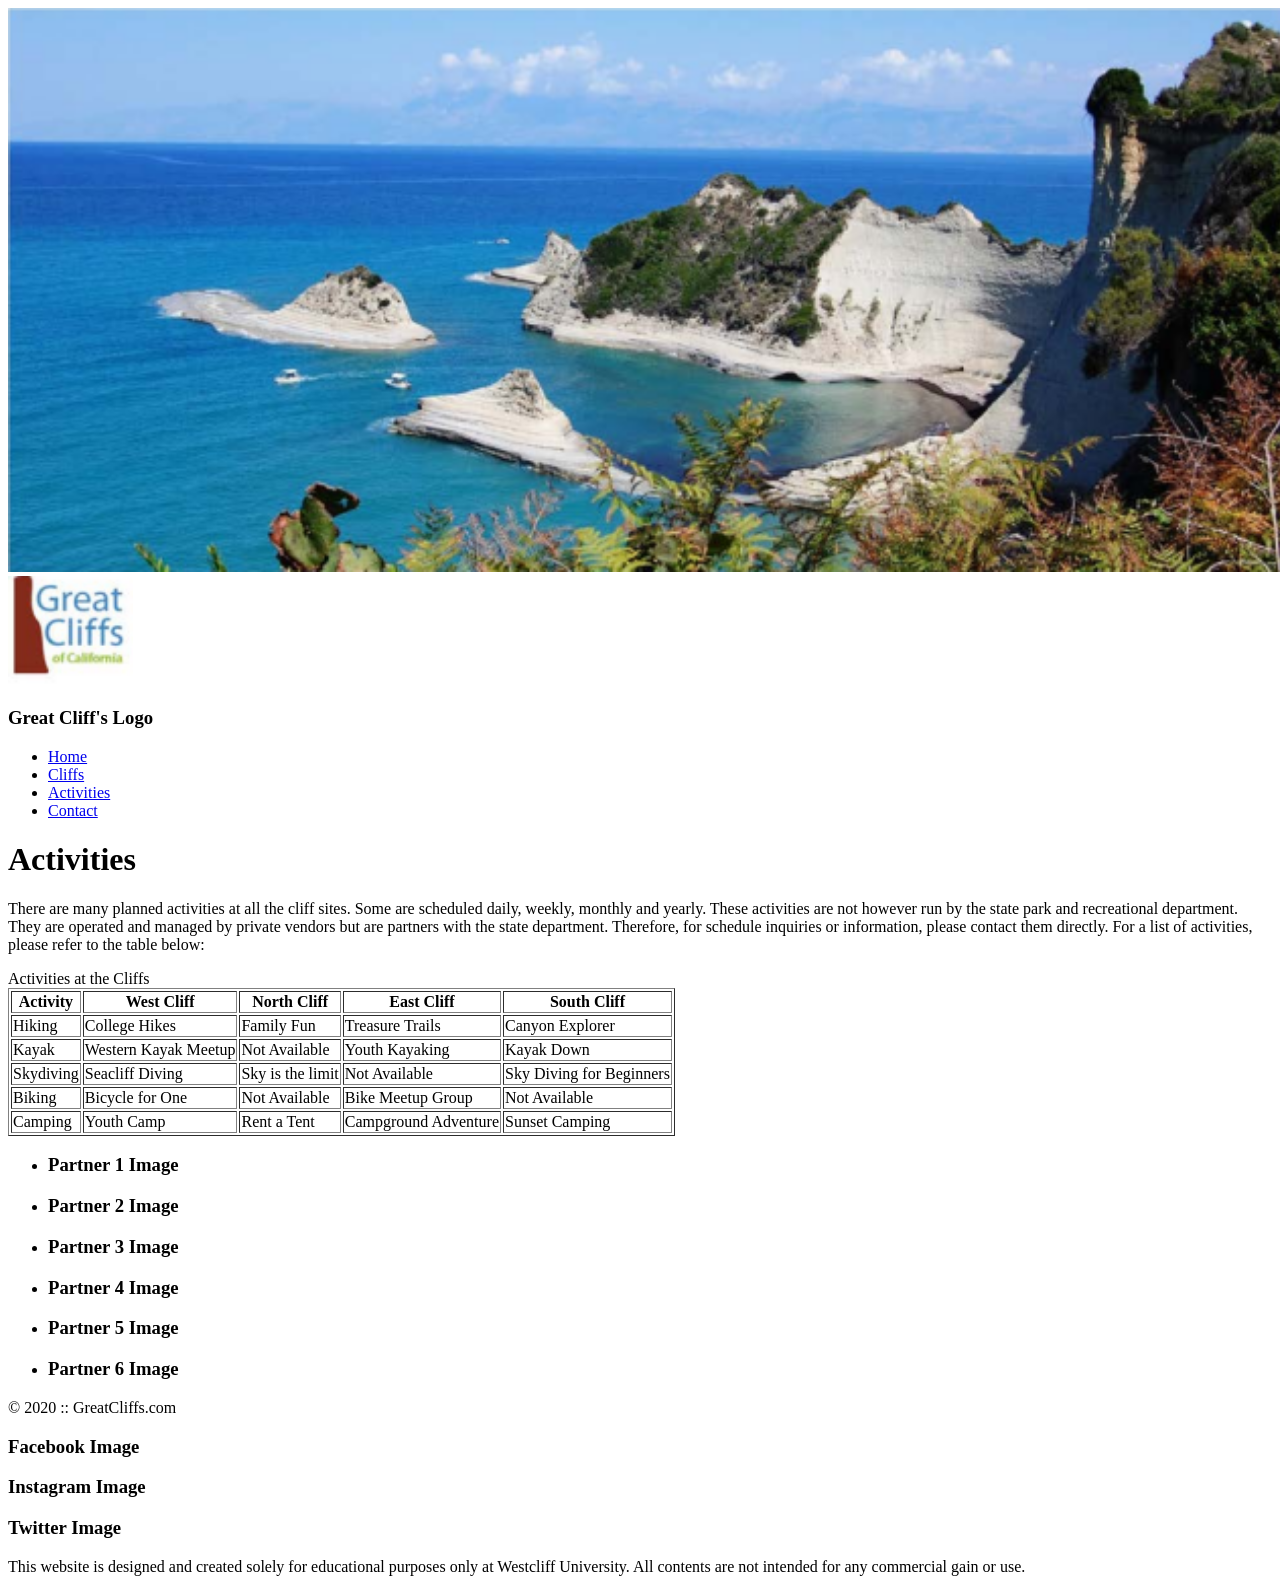
==== activities.html @ d303c462 "Add homepage images and create activities and contact pages" ====
<!DOCTYPE html>
<html lang="en">

<head>
    <title>Great Cliffs</title>
    <meta charset="utf-8">
    <meta name="viewport" content="width=device-width, initial-scale=1">
</head>

<body>
    <div class="container">
        <header>
            <img src="images/cliff_ocean.jpg" alt="Ocean View Cliff" width="1280" height="564">
            <div class="main-header">
                <div class="logo">
                    <img src="images/logo.png" alt="Great Cliffs Logo" width="125">
                    <h3>Great Cliff's Logo</h3>
                </div>

                <nav class="main-menu">
                    <ul>
                        <li><a href="#">Home</a></li>
                        <li><a href="#">Cliffs</a></li>
                        <li><a href="#">Activities</a></li>
                        <li><a href="#">Contact</a></li>
                    </ul>
                </nav>
            </div>
        </header>

        <main>
            <h1>Activities</h1>

            <p>
                There are many planned activities at all the cliff sites. Some are scheduled daily,
                weekly, monthly and yearly. These activities are not however run by the state park
                and recreational department. They are operated and managed by private vendors but
                are partners with the state department. Therefore, for schedule inquiries or
                information, please contact them directly. For a list of activities, please refer
                to the table below:
            </p>

             <caption>Activities at the Cliffs</caption>

            <table border="1">
                <thead>
                    <tr>
                        <th>Activity</th>
                        <th>West Cliff</th>
                        <th>North Cliff</th>
                        <th>East Cliff</th>
                        <th>South Cliff</th>
                    </tr>
                </thead>
                <tbody>
                    <tr>
                        <td>Hiking</td>
                        <td>College Hikes</td>
                        <td>Family Fun</td>
                        <td>Treasure Trails</td>
                        <td>Canyon Explorer</td>
                    </tr>
                    <tr>
                        <td>Kayak</td>
                        <td>Western Kayak Meetup</td>
                        <td>Not Available</td>
                        <td>Youth Kayaking</td>
                        <td>Kayak Down</td>
                    </tr>
                    <tr>
                        <td>Skydiving</td>
                        <td>Seacliff Diving</td>
                        <td>Sky is the limit</td>
                        <td>Not Available</td>
                        <td>Sky Diving for Beginners</td>
                    </tr>
                    <tr>
                        <td>Biking</td>
                        <td>Bicycle for One</td>
                        <td>Not Available</td>
                        <td>Bike Meetup Group</td>
                        <td>Not Available</td>
                    </tr>
                    <tr>
                        <td>Camping</td>
                        <td>Youth Camp</td>
                        <td>Rent a Tent</td>
                        <td>Campground Adventure</td>
                        <td>Sunset Camping</td>
                    </tr>
                </tbody>
            </table>

        </main>

        <section>
            <ul id="partners">
                <li class="partner">
                    <h3>Partner 1 Image</h3>
                </li>
                <li class="partner">
                    <h3>Partner 2 Image</h3>
                </li>
                <li class="partner">
                    <h3>Partner 3 Image</h3>
                </li>
                <li class="partner">
                    <h3>Partner 4 Image</h3>
                </li>
                <li class="partner">
                    <h3>Partner 5 Image</h3>
                </li>
                <li class="partner">
                    <h3>Partner 6 Image</h3>
                </li>
            </ul>
        </section>

        <footer>
            <div id="nondisclaimer">
                <div class="copy">&copy; 2020 :: GreatCliffs.com</div>
                <div class="social">
                    <h3>Facebook Image</h3>
                    <h3>Instagram Image</h3>
                    <h3>Twitter Image</h3>
                </div>
            </div>

            <div id="disclaimer">
                <p>
                    This website is designed and created solely for educational purposes only at Westcliff University.
                    All contents are not intended for any commercial gain or use.
                </p>
            </div>
        </footer>
    </div>
</body>

</html>
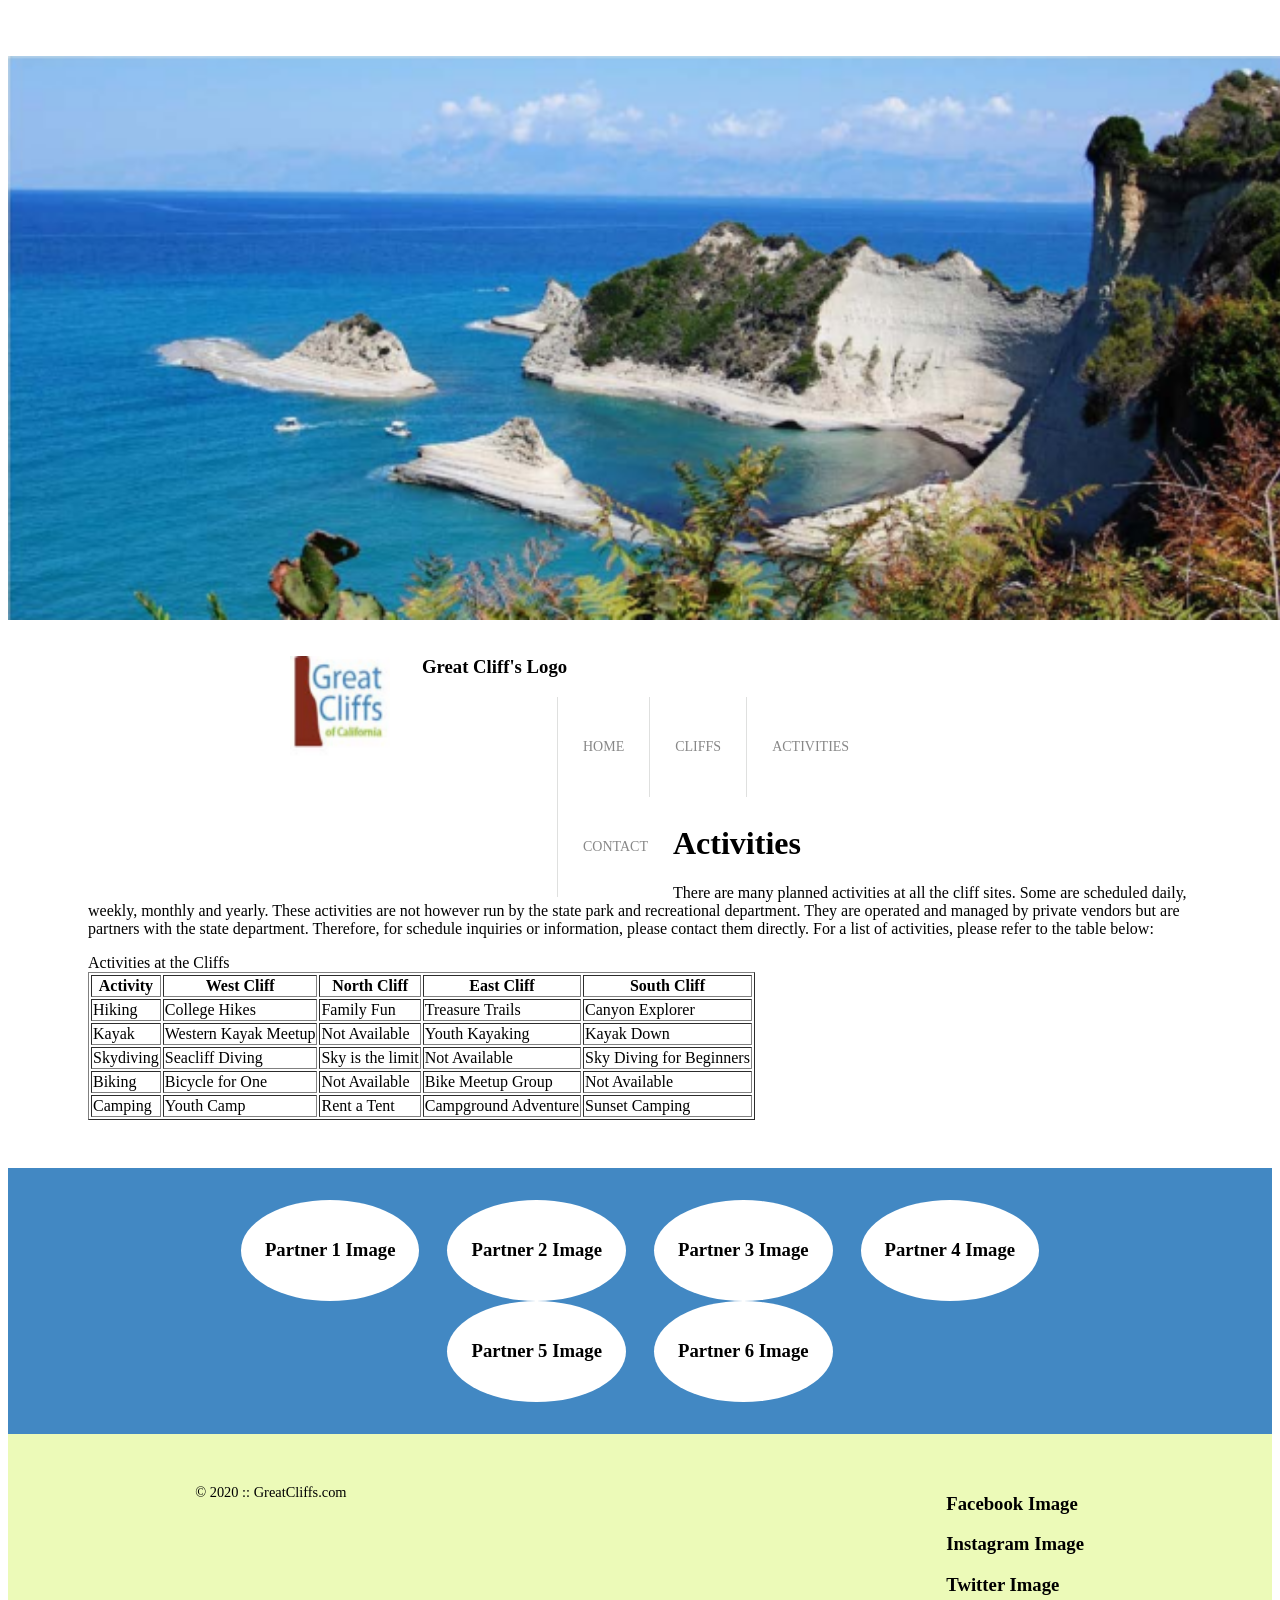
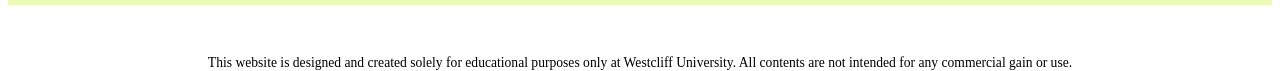
==== commit e284d65f: "Create CSS file" ====
--- a/activities.html
+++ b/activities.html
@@ -5,6 +5,11 @@
     <title>Great Cliffs</title>
     <meta charset="utf-8">
     <meta name="viewport" content="width=device-width, initial-scale=1">
+
+    <!-- Font Awesome -->
+    <link rel="stylesheet" href="https://cdnjs.cloudflare.com/ajax/libs/font-awesome/4.7.0/css/font-awesome.min.css">
+    <!-- CSS Stylesheet -->
+    <link rel="stylesheet" href="css/styles.css">
 </head>
 
 <body>
@@ -19,10 +24,10 @@
 
                 <nav class="main-menu">
                     <ul>
-                        <li><a href="#">Home</a></li>
+                        <li><a href="index.html">Home</a></li>
                         <li><a href="#">Cliffs</a></li>
-                        <li><a href="#">Activities</a></li>
-                        <li><a href="#">Contact</a></li>
+                        <li><a class="active" href="activities.html">Activities</a></li>
+                        <li><a href="contact.html">Contact</a></li>
                     </ul>
                 </nav>
             </div>
--- a/css/styles.css
+++ b/css/styles.css
@@ -0,0 +1,156 @@
+ /* header  */
+ header {
+     width: 100%;
+     min-height: 400px;
+     padding-top: 3em;
+ }
+
+ #home header {
+     background: no-repeat lightgrey url(images/cliff_ocean.jpg);
+     background-size: 1500px;
+ }
+
+ /* Navigation */
+ .main-header {
+     background-color: rgba(255, 255, 255, 0.8);
+     width: 700px;
+     margin: 2em auto 0 auto;
+     min-height: 100px;
+     height: 100px;
+ }
+
+ .main-header .logo img {
+     width: 100px;
+     height: 100px;
+     margin: 0 2em 0 0;
+     float: left;
+ }
+
+ .main-menu {
+     margin-left: 227px;
+     font-weight: 400;
+ }
+
+ .main-menu ul li {
+     list-style-type: none;
+     display: inline-block;
+     float: left;
+     padding-left: 25px;
+     padding-right: 25px;
+     border-left: 1px solid rgba(202, 204, 202, 0.6);
+     line-height: 100px;
+     text-transform: uppercase;
+     font-size: 14px;
+ }
+
+ .main-menu ul li a {
+     text-decoration: none;
+     color: #888;
+ }
+
+ .main-menu ul li a:hover {
+     color: #9ed034;
+ }
+
+ .main-menu ul li.active {
+     background-color: #9ed034;
+     border: none;
+ }
+
+ .main-menu ul li.active a {
+     color: #fff;
+ }
+
+ /* Main */
+ main {
+     padding: 3em 5em;
+ }
+
+ main h2 {
+     font-family: Arial, Helvetica, sans-serif;
+     color: #9ed034;
+ }
+
+ /* section */
+ section {
+     width: 100%;
+     background-color: #4288c3;
+ }
+
+ section #partners {
+     width: 80%;
+     padding: 2em 0 2em 0;
+     margin: 0 auto;
+     text-align: center;
+ }
+
+ section #partners .partner {
+     display: inline-block;
+     margin: 0 0.75em;
+     padding: 1.3em 1.5em;
+     background-color: #fff;
+     border-radius: 50%;
+ }
+
+ section #partners .partner img {
+     width: 90px;
+     height: 90px;
+ }
+
+ /* footer */
+ footer {
+     width: 100%;
+     height: 155px;
+     padding-bottom: 1em;
+     background-color: #ecfab8;
+ }
+
+ footer #nondisclaimer .copy {
+     padding: 3.5em 3.5em 3.5em 13em;
+     float: left;
+     font-size: 0.9em;
+ }
+
+ footer #nondisclaimer .social {
+     padding: 2.5em;
+     margin-right: 9.25em;
+     float: right;
+ }
+
+ footer #disclaimer {
+     clear: both;
+ }
+
+ footer #disclaimer p {
+     font-size: 0.85em;
+     text-align: center;
+ }
+
+ footer #nondisclaimer .social .fa {
+     padding: 15px;
+     font-size: 15px;
+     width: 15px;
+     text-align: center;
+     text-decoration: none;
+     margin: 0 4px;
+     border-radius: 50%;
+ }
+
+ footer #nondisclaimer .social .fa:hover {
+     opacity: 0.7;
+ }
+
+ footer #nondisclaimer .social .fa-facebook {
+     background: #3B5998;
+     color: white;
+ }
+
+ footer #nondisclaimer .social .fa-instagram {
+     background: #125688;
+     color: white;
+ }
+
+ footer #nondisclaimer .social .fa-twitter {
+     background: #55ACEE;
+     color: white;
+ }
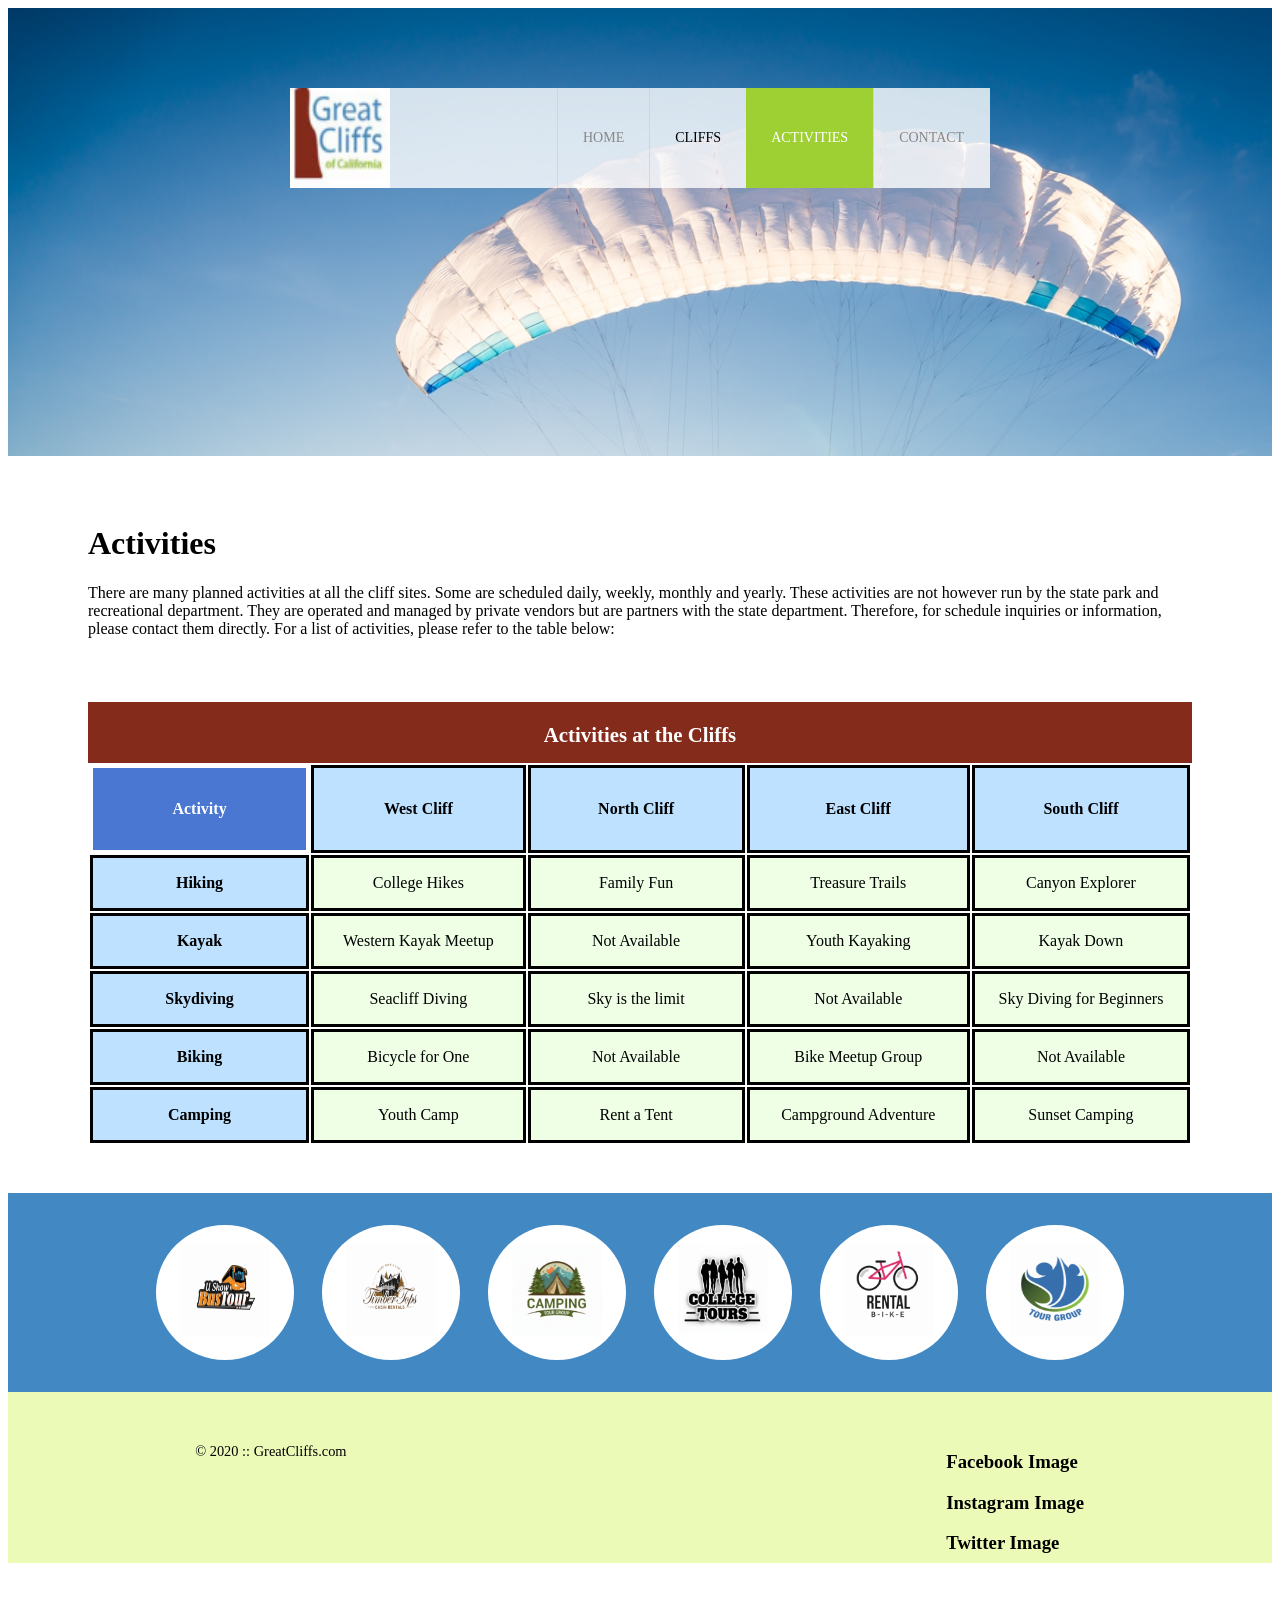
==== commit edb14736: "Activities html upgrade style" ====
--- a/activities.html
+++ b/activities.html
@@ -9,24 +9,24 @@
     <!-- Font Awesome -->
     <link rel="stylesheet" href="https://cdnjs.cloudflare.com/ajax/libs/font-awesome/4.7.0/css/font-awesome.min.css">
     <!-- CSS Stylesheet -->
-    <link rel="stylesheet" href="css/styles.css">
+    <link rel="stylesheet" href="styles.css">
 </head>
 
-<body>
+<body id="activities">
     <div class="container">
         <header>
-            <img src="images/cliff_ocean.jpg" alt="Ocean View Cliff" width="1280" height="564">
+
             <div class="main-header">
                 <div class="logo">
                     <img src="images/logo.png" alt="Great Cliffs Logo" width="125">
-                    <h3>Great Cliff's Logo</h3>
+
                 </div>
 
                 <nav class="main-menu">
                     <ul>
                         <li><a href="index.html">Home</a></li>
-                        <li><a href="#">Cliffs</a></li>
-                        <li><a class="active" href="activities.html">Activities</a></li>
+                        <li>Cliffs</li>
+                        <li class="active"><a href="activities.html">Activities</a></li>
                         <li><a href="contact.html">Contact</a></li>
                     </ul>
                 </nav>
@@ -45,9 +45,10 @@
                 to the table below:
             </p>
 
-             <caption>Activities at the Cliffs</caption>
+            
 
-            <table border="1">
+            <table >
+                <caption>Activities at the Cliffs</caption>
                 <thead>
                     <tr>
                         <th>Activity</th>
@@ -100,24 +101,14 @@
 
         <section>
             <ul id="partners">
-                <li class="partner">
-                    <h3>Partner 1 Image</h3>
+                <li class="partner"><img src="images/partners/partner-bustout.png" alt="Partner Bus Tours"></li>
+                <li class="partner"><img src="images/partners/partner-cabinrentak.png" alt="Partner cabin Rental"></li>
+                <li class="partner"><img src="images/partners/partner-campingadv.png" alt="Partner Camping Adventures">
                 </li>
-                <li class="partner">
-                    <h3>Partner 2 Image</h3>
+                <li class="partner"><img src="images/partners/partner-collegetours.png" alt="Partner College Tours">
                 </li>
-                <li class="partner">
-                    <h3>Partner 3 Image</h3>
-                </li>
-                <li class="partner">
-                    <h3>Partner 4 Image</h3>
-                </li>
-                <li class="partner">
-                    <h3>Partner 5 Image</h3>
-                </li>
-                <li class="partner">
-                    <h3>Partner 6 Image</h3>
-                </li>
+                <li class="partner"><img src="images/partners/partner-rentalbike.png" alt="Partner Bike Rentals"></li>
+                <li class="partner"><img src="images/partners/partner-tourgroup.png" alt="Partner Tour Group"></li>
             </ul>
         </section>
 
--- a/styles.css
+++ b/styles.css
@@ -0,0 +1,209 @@
+ /* header  */
+ header {
+     width: 100%;
+     min-height: 400px;
+     padding-top: 3em;
+ }
+
+ #home header {
+     background: no-repeat lightgrey url(images/cliff_ocean.jpg);
+     background-size: 1500px;
+ }
+
+ #activities header {
+     background: no-repeat lightgrey url(images/runfly.jpg);
+     background-size: 1500px;
+ }
+
+ #contact header {
+     background: no-repeat lightgrey url(images/cliff_rock.jpg);
+     background-size: 1500px;
+ }
+
+ /* Navigation */
+ .main-header {
+     background-color: rgba(255, 255, 255, 0.8);
+     width: 700px;
+     margin: 2em auto 0 auto;
+     min-height: 100px;
+     height: 100px;
+ }
+
+ .main-header .logo img {
+     width: 100px;
+     height: 100px;
+     margin: 0 2em 0 0;
+     float: left;
+ }
+
+ .main-menu {
+     margin-left: 227px;
+     font-weight: 400;
+ }
+
+ .main-menu ul li {
+     list-style-type: none;
+     display: inline-block;
+     float: left;
+     padding-left: 25px;
+     padding-right: 25px;
+     border-left: 1px solid rgba(202, 204, 202, 0.6);
+     line-height: 100px;
+     text-transform: uppercase;
+     font-size: 14px;
+ }
+
+ .main-menu ul li a {
+     text-decoration: none;
+     color: #888;
+ }
+
+ .main-menu ul li a:hover {
+     color: #9ed034;
+ }
+
+ .main-menu ul li.active {
+     background-color: #9ed034;
+     border: none;
+ }
+
+ .main-menu ul li.active a {
+     color: #fff;
+ }
+
+ /* Main */
+ main {
+     padding: 3em 5em;
+ }
+
+ main h2 {
+     font-family: Arial, Helvetica, sans-serif;
+     color: #9ed034;
+ }
+
+ /* section */
+ section {
+     width: 100%;
+     background-color: #4288c3;
+ }
+
+ section #partners {
+     width: 80%;
+     padding: 2em 0 2em 0;
+     margin: 0 auto;
+     text-align: center;
+ }
+
+ section #partners .partner {
+     display: inline-block;
+     margin: 0 0.75em;
+     padding: 1.3em 1.5em;
+     background-color: #fff;
+     border-radius: 50%;
+ }
+
+ section #partners .partner img {
+     width: 90px;
+     height: 90px;
+ }
+
+ /* footer */
+ footer {
+     width: 100%;
+     height: 155px;
+     padding-bottom: 1em;
+     background-color: #ecfab8;
+ }
+
+ footer #nondisclaimer .copy {
+     padding: 3.5em 3.5em 3.5em 13em;
+     float: left;
+     font-size: 0.9em;
+ }
+
+ footer #nondisclaimer .social {
+     padding: 2.5em;
+     margin-right: 9.25em;
+     float: right;
+ }
+
+ footer #disclaimer {
+     clear: both;
+ }
+
+ footer #disclaimer p {
+     font-size: 0.85em;
+     text-align: center;
+ }
+
+ footer #nondisclaimer .social .fa {
+     padding: 15px;
+     font-size: 15px;
+     width: 15px;
+     text-align: center;
+     text-decoration: none;
+     margin: 0 4px;
+     border-radius: 50%;
+ }
+
+ footer #nondisclaimer .social .fa:hover {
+     opacity: 0.7;
+ }
+
+ footer #nondisclaimer .social .fa-facebook {
+     background: #3B5998;
+     color: white;
+ }
+
+ footer #nondisclaimer .social .fa-instagram {
+     background: #125688;
+     color: white;
+ }
+
+ footer #nondisclaimer .social .fa-twitter {
+     background: #55ACEE;
+     color: white;
+ }
+
+
+ /* Activities */
+ table {
+     width: 100%;
+     margin: 4em auto 0 auto;
+ }
+
+ caption {
+     background: #852B1B;
+     height: 40px;
+     color: #fff;
+     font-size: 1.3em;
+     font-weight: bold;
+     padding-top: 1em;
+ }
+
+ thead {
+     background: #BDE1FF;
+ }
+
+ tbody {
+     background: #EEFFE6;
+     text-align: center;
+ }
+
+ th,
+ td {
+     width: 225px;
+     padding: 1em;
+     vertical-align: middle;
+     border: solid;
+ }
+ th:first-child{
+    width: 125px;
+    height:50px;
+    background: #4977D1;
+    color: #fff;
+ }
+    td:first-child{
+        font-weight: bold;
+        background: #BDE1FF;
+    }
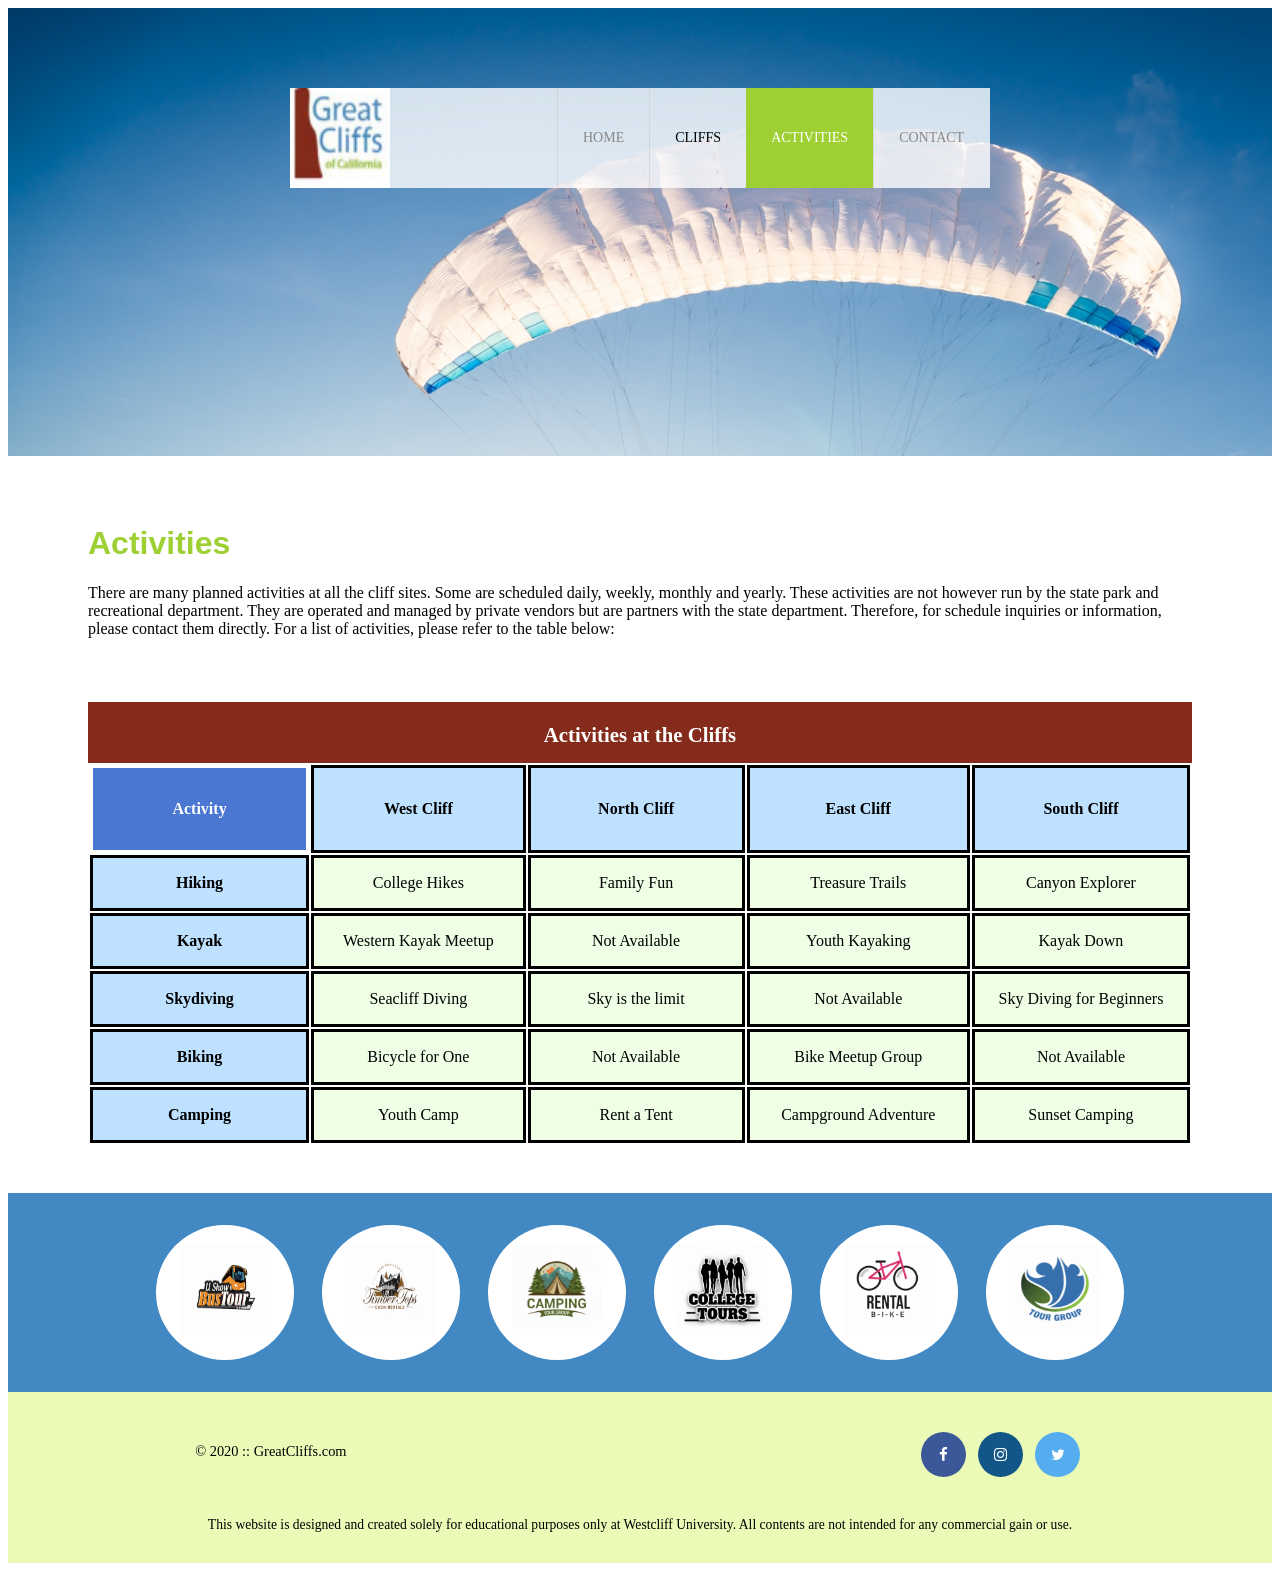
==== commit d10baa72: "Contact Form CSS styling" ====
--- a/activities.html
+++ b/activities.html
@@ -45,9 +45,9 @@
                 to the table below:
             </p>
 
-            
 
-            <table >
+
+            <table>
                 <caption>Activities at the Cliffs</caption>
                 <thead>
                     <tr>
@@ -116,9 +116,9 @@
             <div id="nondisclaimer">
                 <div class="copy">&copy; 2020 :: GreatCliffs.com</div>
                 <div class="social">
-                    <h3>Facebook Image</h3>
-                    <h3>Instagram Image</h3>
-                    <h3>Twitter Image</h3>
+                    <a href="#" class="fa fa-facebook"></a>
+                    <a href="#" class="fa fa-instagram"></a>
+                    <a href="#" class="fa fa-twitter"></a>
                 </div>
             </div>
 
--- a/styles.css
+++ b/styles.css
@@ -76,7 +76,7 @@
      padding: 3em 5em;
  }
 
- main h2 {
+ main h1 {
      font-family: Arial, Helvetica, sans-serif;
      color: #9ed034;
  }
@@ -206,4 +206,119 @@
     td:first-child{
         font-weight: bold;
         background: #BDE1FF;
-    }+    }
+
+
+
+/* Contact Page */
+  
+
+
+.contactinfo {
+    margin: 2px;
+}
+
+.contactinfo div {
+    margin-bottom: 10px;
+    font-size: 1em;
+}
+
+.contactinfo span:first-child {
+    font-weight: bold;
+    text-transform: uppercase;
+}
+
+/* Form Container Styling */
+form {
+    margin: 20px auto;
+    background-color: #fff;
+    padding: 20px;
+    text-align: left; /* Align form content to the left */
+}
+
+legend {
+    color: #4977D1;
+    font-size: 1em;
+    font-weight: bold;
+    text-transform: uppercase;
+    margin-bottom: 15px;
+}
+
+/* Input Fields Styling */
+.textbox label {
+    display: block;
+    margin-bottom: 5px;
+    font-weight: bold;
+}
+
+.textbox input {
+    width: 60%;
+    padding: 10px;
+    margin-bottom: 15px;
+    border: 1px solid #ccc;
+    box-sizing: border-box; /* Ensures padding doesn't affect width */
+}
+
+/* Radio Buttons */
+.radios {
+    margin-bottom: 15px;
+}
+
+.radios label {
+    font-weight: normal; /* The question label */
+    display: block;
+    margin-bottom: 5px;
+}
+
+.radios input {
+    margin-right: 5px;
+}
+
+/* Select Menu */
+.selectmenu label {
+    display: block;
+    margin-bottom: 5px;
+    font-weight: bold;
+}
+
+.selectmenu select {
+    width: 60%;
+    padding: 10px;
+    margin-bottom: 15px;
+    border: 1px solid #ccc;
+    box-sizing: border-box;
+}
+
+/* Text Area - Using resize property */
+.commentbox label {
+    display: block;
+    margin-bottom: 5px;
+    font-weight: bold;
+}
+
+.commentbox textarea {
+    width: 60%;
+    height: 100px;
+    padding: 10px;
+    border: 1px solid #ccc;
+    resize: none; /* Prevents resizing */
+    box-sizing: border-box;
+    margin-bottom: 20px;
+}
+
+/* Button Styling - Using Contextual selector form .button */
+form .button {
+    text-align: center;
+}
+
+form .button input {
+    background-color: #4977D1; /* Blue button */
+    color: #fff;
+    border: none;
+    padding: 12px 40px;
+    font-size: 16px;
+    font-weight: bold;
+    text-transform: uppercase;
+    cursor: pointer;
+    width: 20%;
+}
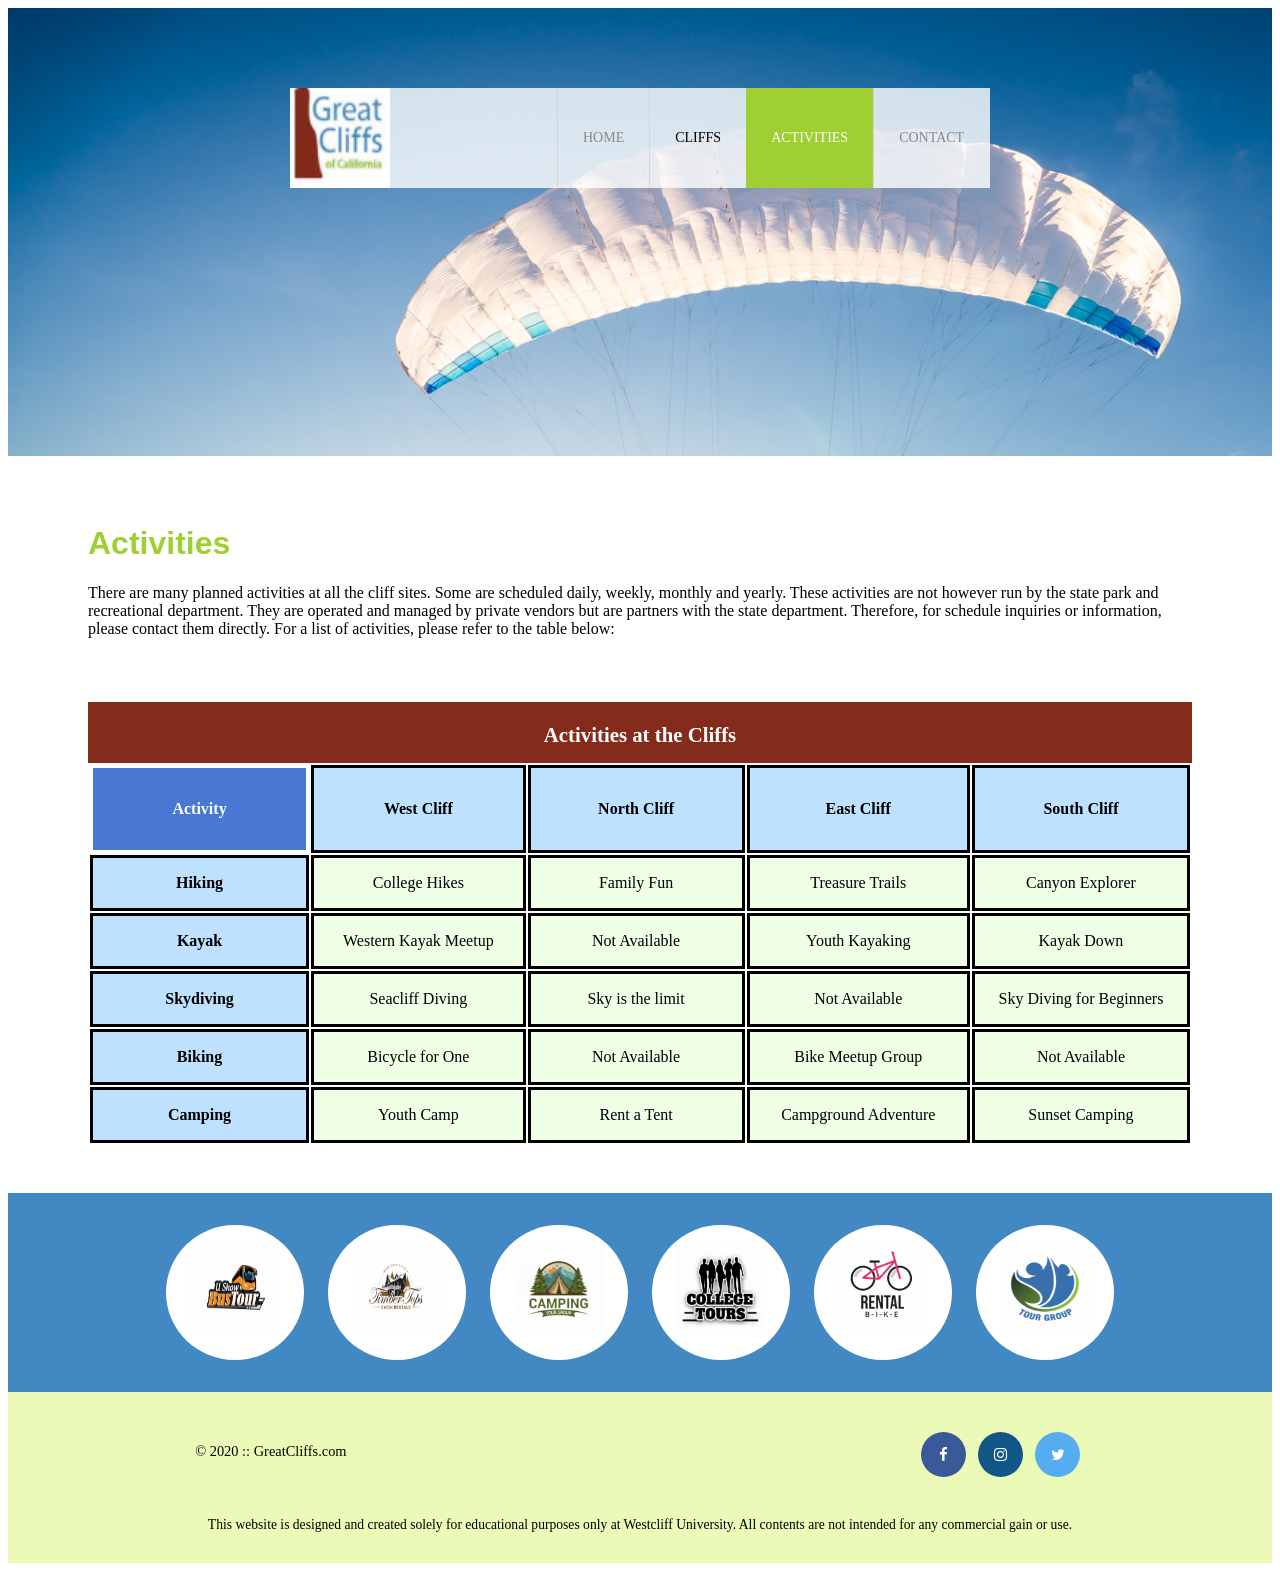
==== commit abe29021: "Partner Dynamic Js all files" ====
--- a/activities.html
+++ b/activities.html
@@ -101,14 +101,14 @@
 
         <section>
             <ul id="partners">
-                <li class="partner"><img src="images/partners/partner-bustout.png" alt="Partner Bus Tours"></li>
+                <!-- <li class="partner"><img src="images/partners/partner-bustout.png" alt="Partner Bus Tours"></li>
                 <li class="partner"><img src="images/partners/partner-cabinrentak.png" alt="Partner cabin Rental"></li>
                 <li class="partner"><img src="images/partners/partner-campingadv.png" alt="Partner Camping Adventures">
                 </li>
                 <li class="partner"><img src="images/partners/partner-collegetours.png" alt="Partner College Tours">
                 </li>
                 <li class="partner"><img src="images/partners/partner-rentalbike.png" alt="Partner Bike Rentals"></li>
-                <li class="partner"><img src="images/partners/partner-tourgroup.png" alt="Partner Tour Group"></li>
+                <li class="partner"><img src="images/partners/partner-tourgroup.png" alt="Partner Tour Group"></li> -->
             </ul>
         </section>
 
@@ -132,4 +132,49 @@
     </div>
 </body>
 
+<script>
+    // Partner data
+    const partnersData = [
+      {
+        src: "images/partners/partner-bustout.png",
+        alt: "Partner Bus Tours",
+      },
+      {
+        src: "images/partners/partner-cabinrentak.png",
+        alt: "Partner Cabin Rental",
+      },
+      {
+        src: "images/partners/partner-campingadv.png",
+        alt: "Partner Camping Adventures",
+      },
+      {
+        src: "images/partners/partner-collegetours.png",
+        alt: "Partner College Tours",
+      },
+      {
+        src: "images/partners/partner-rentalbike.png",
+        alt: "Partner Bike Rentals",
+      },
+      {
+        src: "images/partners/partner-tourgroup.png",
+        alt: "Partner Tour Group",
+      },
+    ];
+
+    // Get the UL element
+    const partnersList = document.getElementById("partners");
+
+    // Create list items dynamically
+    partnersData.forEach((partner) => {
+      const li = document.createElement("li");
+      li.className = "partner";
+
+      const img = document.createElement("img");
+      img.src = partner.src;
+      img.alt = partner.alt;
+
+      li.appendChild(img);
+      partnersList.appendChild(li);
+    });
+</script>
 </html>
--- a/styles.css
+++ b/styles.css
@@ -1,324 +1,347 @@
- /* header  */
- header {
-     width: 100%;
-     min-height: 400px;
-     padding-top: 3em;
- }
-
- #home header {
-     background: no-repeat lightgrey url(images/cliff_ocean.jpg);
-     background-size: 1500px;
- }
-
- #activities header {
-     background: no-repeat lightgrey url(images/runfly.jpg);
-     background-size: 1500px;
- }
-
- #contact header {
-     background: no-repeat lightgrey url(images/cliff_rock.jpg);
-     background-size: 1500px;
- }
-
- /* Navigation */
- .main-header {
-     background-color: rgba(255, 255, 255, 0.8);
-     width: 700px;
-     margin: 2em auto 0 auto;
-     min-height: 100px;
-     height: 100px;
- }
-
- .main-header .logo img {
-     width: 100px;
-     height: 100px;
-     margin: 0 2em 0 0;
-     float: left;
- }
-
- .main-menu {
-     margin-left: 227px;
-     font-weight: 400;
- }
-
- .main-menu ul li {
-     list-style-type: none;
-     display: inline-block;
-     float: left;
-     padding-left: 25px;
-     padding-right: 25px;
-     border-left: 1px solid rgba(202, 204, 202, 0.6);
-     line-height: 100px;
-     text-transform: uppercase;
-     font-size: 14px;
- }
-
- .main-menu ul li a {
-     text-decoration: none;
-     color: #888;
- }
-
- .main-menu ul li a:hover {
-     color: #9ed034;
- }
-
- .main-menu ul li.active {
-     background-color: #9ed034;
-     border: none;
- }
-
- .main-menu ul li.active a {
-     color: #fff;
- }
-
- /* Main */
- main {
-     padding: 3em 5em;
- }
-
- main h1 {
-     font-family: Arial, Helvetica, sans-serif;
-     color: #9ed034;
- }
-
- /* section */
- section {
-     width: 100%;
-     background-color: #4288c3;
- }
-
- section #partners {
-     width: 80%;
-     padding: 2em 0 2em 0;
-     margin: 0 auto;
-     text-align: center;
- }
-
- section #partners .partner {
-     display: inline-block;
-     margin: 0 0.75em;
-     padding: 1.3em 1.5em;
-     background-color: #fff;
-     border-radius: 50%;
- }
-
- section #partners .partner img {
-     width: 90px;
-     height: 90px;
- }
-
- /* footer */
- footer {
-     width: 100%;
-     height: 155px;
-     padding-bottom: 1em;
-     background-color: #ecfab8;
- }
-
- footer #nondisclaimer .copy {
-     padding: 3.5em 3.5em 3.5em 13em;
-     float: left;
-     font-size: 0.9em;
- }
-
- footer #nondisclaimer .social {
-     padding: 2.5em;
-     margin-right: 9.25em;
-     float: right;
- }
-
- footer #disclaimer {
-     clear: both;
- }
-
- footer #disclaimer p {
-     font-size: 0.85em;
-     text-align: center;
- }
-
- footer #nondisclaimer .social .fa {
-     padding: 15px;
-     font-size: 15px;
-     width: 15px;
-     text-align: center;
-     text-decoration: none;
-     margin: 0 4px;
-     border-radius: 50%;
- }
-
- footer #nondisclaimer .social .fa:hover {
-     opacity: 0.7;
- }
-
- footer #nondisclaimer .social .fa-facebook {
-     background: #3B5998;
-     color: white;
- }
-
- footer #nondisclaimer .social .fa-instagram {
-     background: #125688;
-     color: white;
- }
-
- footer #nondisclaimer .social .fa-twitter {
-     background: #55ACEE;
-     color: white;
- }
-
-
- /* Activities */
- table {
-     width: 100%;
-     margin: 4em auto 0 auto;
- }
-
- caption {
-     background: #852B1B;
-     height: 40px;
-     color: #fff;
-     font-size: 1.3em;
-     font-weight: bold;
-     padding-top: 1em;
- }
-
- thead {
-     background: #BDE1FF;
- }
-
- tbody {
-     background: #EEFFE6;
-     text-align: center;
- }
-
- th,
- td {
-     width: 225px;
-     padding: 1em;
-     vertical-align: middle;
-     border: solid;
- }
- th:first-child{
-    width: 125px;
-    height:50px;
-    background: #4977D1;
-    color: #fff;
- }
-    td:first-child{
-        font-weight: bold;
-        background: #BDE1FF;
-    }
-
-
+/* header  */
+header {
+  width: 100%;
+  min-height: 400px;
+  padding-top: 3em;
+}
+
+#home header {
+  background: no-repeat lightgrey url(images/cliff_ocean.jpg);
+  background-size: 1500px;
+}
+
+#activities header {
+  background: no-repeat lightgrey url(images/runfly.jpg);
+  background-size: 1500px;
+}
+
+#contact header {
+  background: no-repeat lightgrey url(images/cliff_rock.jpg);
+  background-size: 1500px;
+}
+
+
+
+/* Navigation */
+.main-header {
+  background-color: rgba(255, 255, 255, 0.8);
+  width: 700px;
+  margin: 2em auto 0 auto;
+  min-height: 100px;
+  height: 100px;
+}
+
+.main-header .logo img {
+  width: 100px;
+  height: 100px;
+  margin: 0 2em 0 0;
+  float: left;
+}
+
+.main-menu {
+  margin-left: 227px;
+  font-weight: 400;
+}
+
+.main-menu ul li {
+  list-style-type: none;
+  display: inline-block;
+  float: left;
+  padding-left: 25px;
+  padding-right: 25px;
+  border-left: 1px solid rgba(202, 204, 202, 0.6);
+  line-height: 100px;
+  text-transform: uppercase;
+  font-size: 14px;
+}
+
+.main-menu ul li a {
+  text-decoration: none;
+  color: #888;
+}
+
+.main-menu ul li a:hover {
+  color: #9ed034;
+}
+
+.main-menu ul li.active {
+  background-color: #9ed034;
+  border: none;
+}
+
+.main-menu ul li.active a {
+  color: #fff;
+}
+
+/* Main */
+main {
+  padding: 3em 5em;
+}
+
+main h1 {
+  font-family: Arial, Helvetica, sans-serif;
+  color: #9ed034;
+}
+
+/* section */
+section {
+  width: 100%;
+  background-color: #4288c3;
+}
+
+section #partners {
+  width: 80%;
+  padding: 2em 0 2em 0;
+  margin: 0 auto;
+  text-align: center;
+}
+
+section #partners .partner {
+  display: inline-block;
+  margin: 0 0.75em;
+  padding: 1.3em 1.5em;
+  background-color: #fff;
+  border-radius: 50%;
+}
+
+section #partners .partner img {
+  width: 90px;
+  height: 90px;
+}
+
+/* footer */
+footer {
+  width: 100%;
+  height: 155px;
+  padding-bottom: 1em;
+  background-color: #ecfab8;
+}
+
+footer #nondisclaimer .copy {
+  padding: 3.5em 3.5em 3.5em 13em;
+  float: left;
+  font-size: 0.9em;
+}
+
+footer #nondisclaimer .social {
+  padding: 2.5em;
+  margin-right: 9.25em;
+  float: right;
+}
+
+footer #disclaimer {
+  clear: both;
+}
+
+footer #disclaimer p {
+  font-size: 0.85em;
+  text-align: center;
+}
+
+footer #nondisclaimer .social .fa {
+  padding: 15px;
+  font-size: 15px;
+  width: 15px;
+  text-align: center;
+  text-decoration: none;
+  margin: 0 4px;
+  border-radius: 50%;
+}
+
+footer #nondisclaimer .social .fa:hover {
+  opacity: 0.7;
+}
+
+footer #nondisclaimer .social .fa-facebook {
+  background: #3b5998;
+  color: white;
+}
+
+footer #nondisclaimer .social .fa-instagram {
+  background: #125688;
+  color: white;
+}
+
+footer #nondisclaimer .social .fa-twitter {
+  background: #55acee;
+  color: white;
+}
+
+/* Activities */
+table {
+  width: 100%;
+  margin: 4em auto 0 auto;
+}
+
+caption {
+  background: #852b1b;
+  height: 40px;
+  color: #fff;
+  font-size: 1.3em;
+  font-weight: bold;
+  padding-top: 1em;
+}
+
+thead {
+  background: #bde1ff;
+}
+
+tbody {
+  background: #eeffe6;
+  text-align: center;
+}
+
+th,
+td {
+  width: 225px;
+  padding: 1em;
+  vertical-align: middle;
+  border: solid;
+}
+th:first-child {
+  width: 125px;
+  height: 50px;
+  background: #4977d1;
+  color: #fff;
+}
+td:first-child {
+  font-weight: bold;
+  background: #bde1ff;
+}
 
 /* Contact Page */
-  
-
 
 .contactinfo {
-    margin: 2px;
+  margin: 2px;
 }
 
 .contactinfo div {
-    margin-bottom: 10px;
-    font-size: 1em;
+  margin-bottom: 10px;
+  font-size: 1em;
 }
 
 .contactinfo span:first-child {
-    font-weight: bold;
-    text-transform: uppercase;
+  font-weight: bold;
+  text-transform: uppercase;
 }
 
 /* Form Container Styling */
 form {
-    margin: 20px auto;
-    background-color: #fff;
-    padding: 20px;
-    text-align: left; /* Align form content to the left */
+  margin: 20px auto;
+  background-color: #fff;
+  padding: 20px;
+  text-align: left; /* Align form content to the left */
 }
 
 legend {
-    color: #4977D1;
-    font-size: 1em;
-    font-weight: bold;
-    text-transform: uppercase;
-    margin-bottom: 15px;
+  color: #4977d1;
+  font-size: 1em;
+  font-weight: bold;
+  text-transform: uppercase;
+  margin-bottom: 15px;
 }
 
 /* Input Fields Styling */
 .textbox label {
-    display: block;
-    margin-bottom: 5px;
-    font-weight: bold;
+  display: block;
+  margin-bottom: 5px;
+  font-weight: bold;
 }
 
 .textbox input {
-    width: 60%;
-    padding: 10px;
-    margin-bottom: 15px;
-    border: 1px solid #ccc;
-    box-sizing: border-box; /* Ensures padding doesn't affect width */
+  width: 60%;
+  padding: 10px;
+  margin-bottom: 15px;
+  border: 1px solid #ccc;
+  box-sizing: border-box; /* Ensures padding doesn't affect width */
 }
 
 /* Radio Buttons */
 .radios {
-    margin-bottom: 15px;
+  margin-bottom: 15px;
 }
 
 .radios label {
-    font-weight: normal; /* The question label */
-    display: block;
-    margin-bottom: 5px;
+  font-weight: normal; /* The question label */
+  display: block;
+  margin-bottom: 5px;
 }
 
 .radios input {
-    margin-right: 5px;
+  margin-right: 5px;
 }
 
 /* Select Menu */
 .selectmenu label {
-    display: block;
-    margin-bottom: 5px;
-    font-weight: bold;
+  display: block;
+  margin-bottom: 5px;
+  font-weight: bold;
 }
 
 .selectmenu select {
-    width: 60%;
-    padding: 10px;
-    margin-bottom: 15px;
-    border: 1px solid #ccc;
-    box-sizing: border-box;
+  width: 60%;
+  padding: 10px;
+  margin-bottom: 15px;
+  border: 1px solid #ccc;
+  box-sizing: border-box;
 }
 
 /* Text Area - Using resize property */
 .commentbox label {
-    display: block;
-    margin-bottom: 5px;
-    font-weight: bold;
+  display: block;
+  margin-bottom: 5px;
+  font-weight: bold;
 }
 
 .commentbox textarea {
-    width: 60%;
-    height: 100px;
-    padding: 10px;
-    border: 1px solid #ccc;
-    resize: none; /* Prevents resizing */
-    box-sizing: border-box;
-    margin-bottom: 20px;
+  width: 60%;
+  height: 100px;
+  padding: 10px;
+  border: 1px solid #ccc;
+  resize: none; /* Prevents resizing */
+  box-sizing: border-box;
+  margin-bottom: 20px;
 }
 
 /* Button Styling - Using Contextual selector form .button */
 form .button {
-    text-align: center;
+  text-align: center;
 }
 
 form .button input {
-    background-color: #4977D1; /* Blue button */
-    color: #fff;
-    border: none;
-    padding: 12px 40px;
-    font-size: 16px;
-    font-weight: bold;
-    text-transform: uppercase;
-    cursor: pointer;
-    width: 20%;
-}+  background-color: #4977d1; /* Blue button */
+  color: #fff;
+  border: none;
+  padding: 12px 40px;
+  font-size: 16px;
+  font-weight: bold;
+  text-transform: uppercase;
+  cursor: pointer;
+  width: 20%;
+}
+
+#timeofday {
+  margin: 0;
+  height: 3em;
+  display: flex;
+  align-items: center;
+  justify-content: center;
+  font-family: Arial, Helvetica, sans-serif;
+  /* gradient background: 0deg, rgba(251,215,139,1) -> rgba(118,213,245,1) */
+  background: linear-gradient(
+    0deg,
+    rgba(251, 215, 139, 1) 0%,
+    rgba(118, 213, 245, 1) 100%
+  );
+}
+
+#timeofday span:first-child {
+  color: #3a3a3a;
+  font-size: 0.9rem;
+}
+
+#clock{
+  color: #125688; /* primary clock color */
+  font-weight: 700;
+  letter-spacing: 1px;
+}
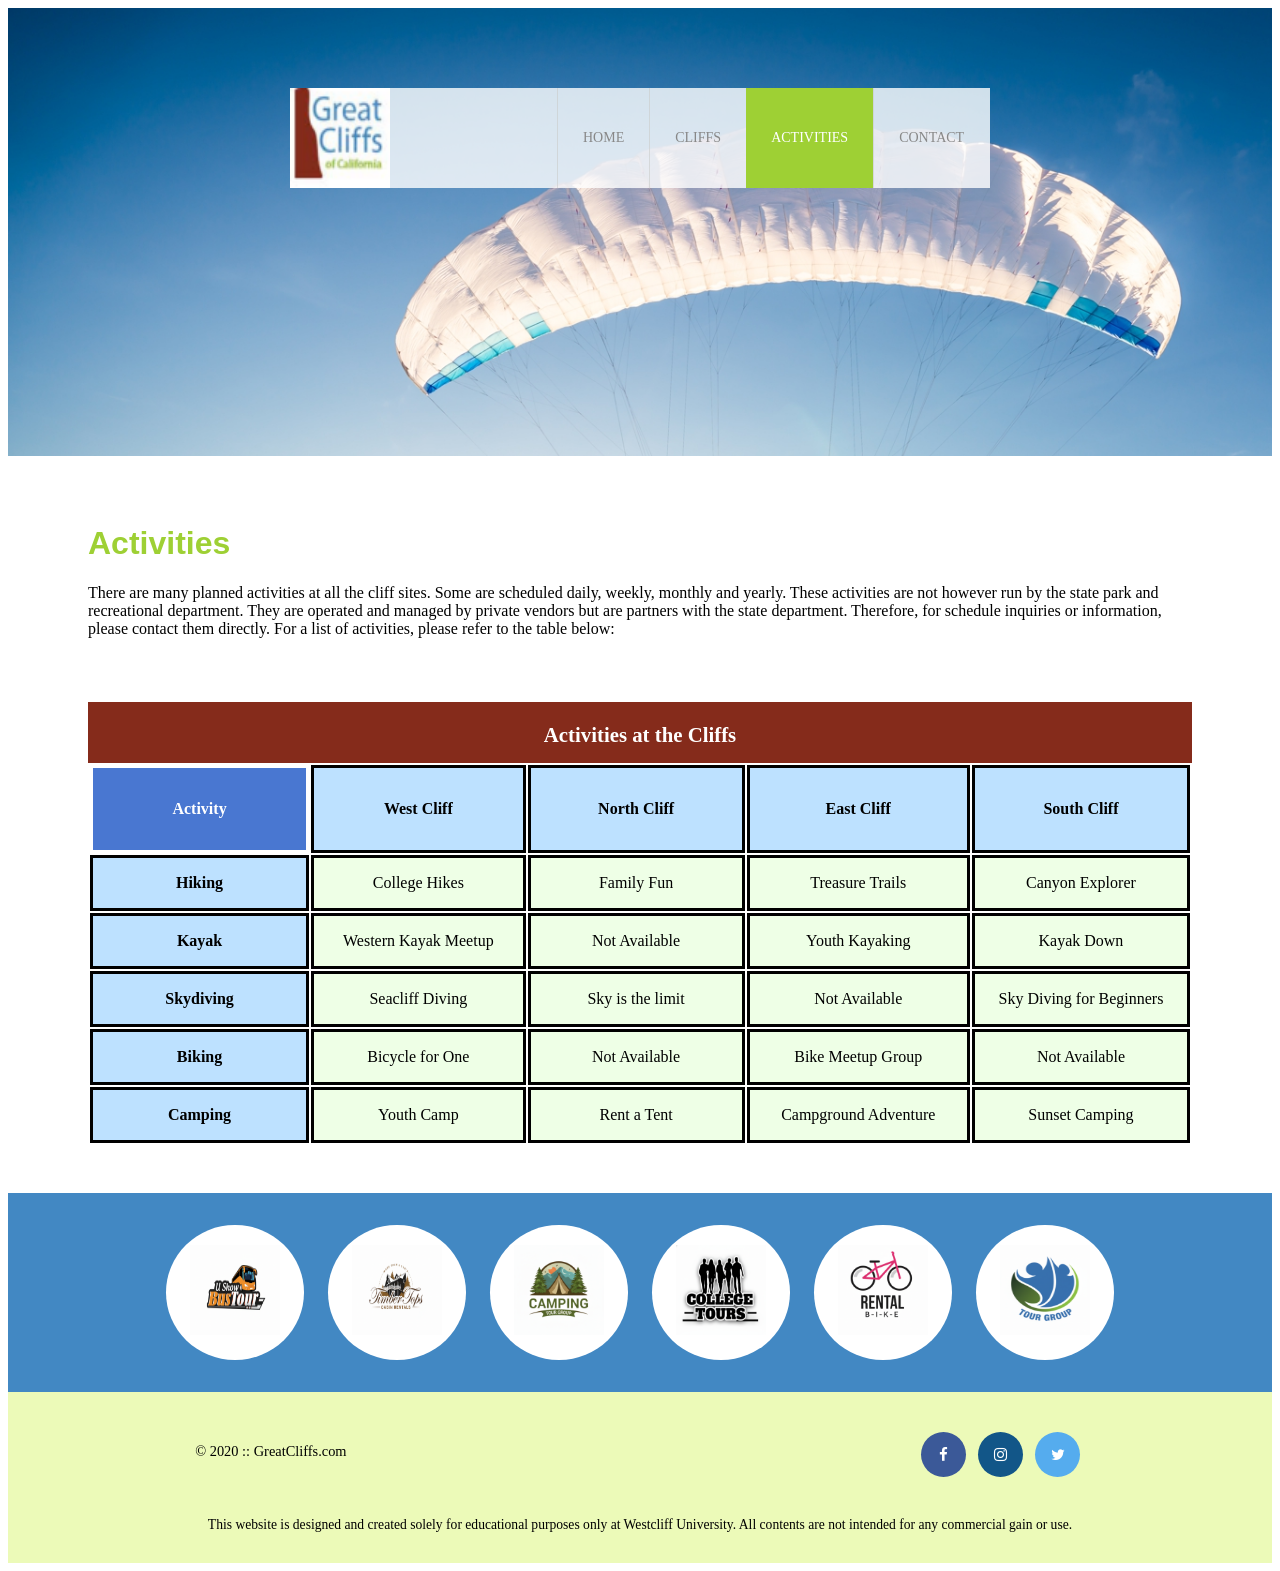
==== commit b1bd96b8: "Fourth Page update" ====
--- a/activities.html
+++ b/activities.html
@@ -25,7 +25,7 @@
                 <nav class="main-menu">
                     <ul>
                         <li><a href="index.html">Home</a></li>
-                        <li>Cliffs</li>
+                        <li><a href="cliffs.html">Cliffs</a></li>
                         <li class="active"><a href="activities.html">Activities</a></li>
                         <li><a href="contact.html">Contact</a></li>
                     </ul>
--- a/styles.css
+++ b/styles.css
@@ -19,8 +19,6 @@
   background: no-repeat lightgrey url(images/cliff_rock.jpg);
   background-size: 1500px;
 }
-
-
 
 /* Navigation */
 .main-header {
@@ -318,6 +316,66 @@
   text-transform: uppercase;
   cursor: pointer;
   width: 20%;
+}
+
+/* 
+   GALLERY CSS 
+        */
+.cliff-gallery {
+  display: grid;
+  /* Responsive grid: columns adjust automatically to fit the screen */
+  grid-template-columns: repeat(auto-fill, minmax(280px, 1fr));
+  gap: 20px;
+  margin-top: 30px;
+  margin-bottom: 30px;
+  width: 100%;
+  box-sizing: border-box; /* Ensures padding/gap doesn't break layout */
+}
+
+.cliff-gallery .gallery-card {
+  background-color: #fff;
+  border-radius: 8px;
+  overflow: hidden;
+  box-shadow: 0 2px 5px rgba(0, 0, 0, 0.15);
+  transition:
+    transform 0.3s ease,
+    box-shadow 0.3s ease;
+  /* Ensures the card doesn't grow larger than the grid column allows */
+  height: 100%;
+  display: flex;
+  flex-direction: column;
+}
+
+/* Hover effect for the card */
+.cliff-gallery .gallery-card:hover {
+  transform: translateY(-5px);
+  box-shadow: 0 8px 15px rgba(0, 0, 0, 0.25);
+}
+
+.cliff-gallery .gallery-card img {
+  width: 100%;
+  height: 200px; /* Fixed height for consistency */
+  object-fit: cover; /* Ensures image fills the area without distortion */
+  display: block;
+  transition: transform 0.5s ease;
+}
+
+/* Subtle zoom effect on the image when hovering the card */
+.cliff-gallery .gallery-card:hover img {
+  transform: scale(1.05);
+}
+
+/* Optional caption styling if you want to add names later */
+.cliff-gallery .card-caption {
+  padding: 10px;
+  text-align: center;
+  font-size: 0.9rem;
+  color: #555;
+  background-color: #f4f4f4;
+  flex-grow: 1; /* Pushes content to fill space if heights vary */
+  display: flex;
+  align-items: center;
+  justify-content: center;
 }
 
 #timeofday {
@@ -340,7 +398,7 @@
   font-size: 0.9rem;
 }
 
-#clock{
+#clock {
   color: #125688; /* primary clock color */
   font-weight: 700;
   letter-spacing: 1px;
